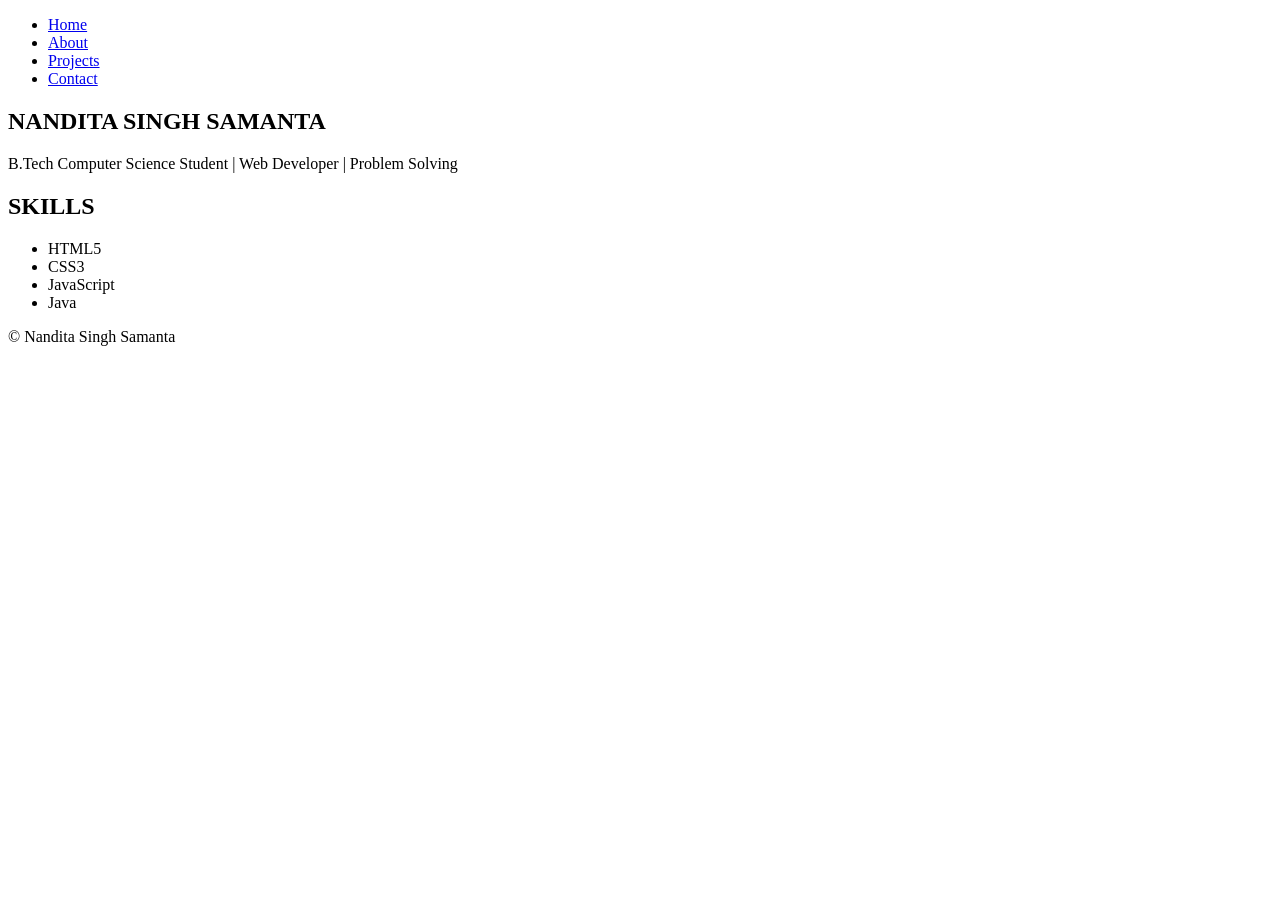
==== index.html @ 30a796a3 "Intial portfolio website" ====
<!DOCTYPE html>
<html lang="en">
<head>
  <meta charset="UTF-8">
  <meta name="viewport" content="width=device-width, initial-scale=1.0">
  <title>Nandita Singh Samanta | Web Developer Portfolio</title>
  <meta name="description"
        content="Personal Portfolio of Nandita Singh Samanta showcasing projects , skills , achievements and contact information">
  <meta name="keywords"
        content="Portfolio , web developer , Frontend Developer , HTML5 , CSS3 , JavaScript">
  <meta name="author"
        content="Nandita Singh Samanta">
  <meta name="robots"
        content="index,follow">   
</head>
<body>
  <header role="banner">
    <nav aria-label="Main Navigation">
      <ul>
        <li><a href="index.html">Home</a></li>
        <li><a href="about.html">About</a></li>
        <li><a href="projects.html">Projects</a></li>
        <li><a href="contact.html">Contact</a></li>
      </ul>
    </nav>
  </header>
  <main>
    <section aria-labelledby="hero-heading">
      <h1 id="hero-heading">NANDITA SINGH SAMANTA</h1>
      <p>B.Tech Computer Science Student | Web Developer | Problem Solving </p>
    </section>
    <section aria-labelledby="Skills-heading">
      <h2 id="Skills-heading">SKILLS</h2>
      <ul>
        <li>HTML5</li>
        <li>CSS3</li>
        <li>JavaScript</li>
        <li>Java</li>
      </ul>
    </section>
  </main>  
  <footer>
    <p>
      &copy; Nandita Singh Samanta
    </p>
  </footer>
</body>
</html>
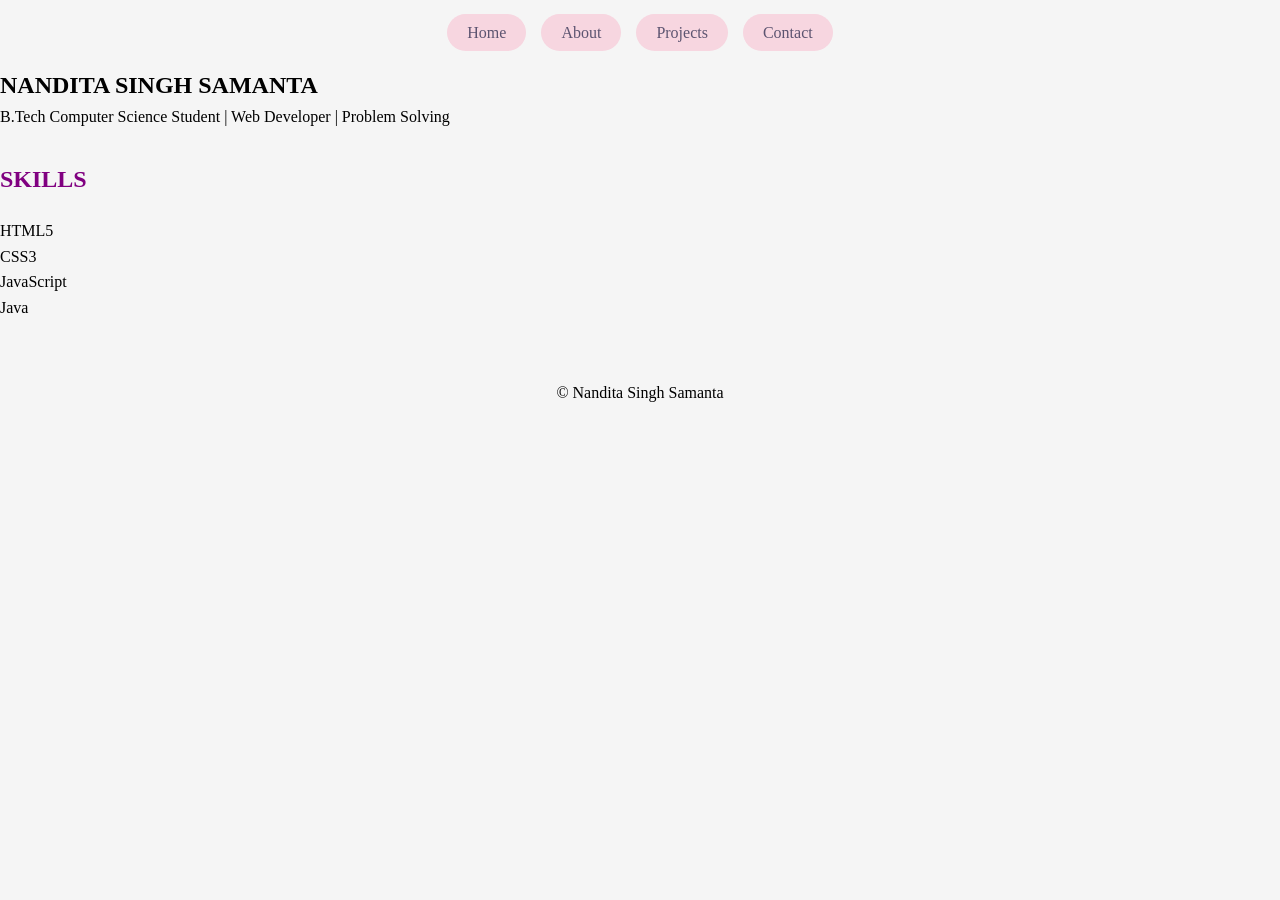
==== commit ba07e345: "Upadated Portfolio Profile" ====
--- a/index.html
+++ b/index.html
@@ -4,6 +4,7 @@
   <meta charset="UTF-8">
   <meta name="viewport" content="width=device-width, initial-scale=1.0">
   <title>Nandita Singh Samanta | Web Developer Portfolio</title>
+  <link rel="stylesheet" href="style.css">
   <meta name="description"
         content="Personal Portfolio of Nandita Singh Samanta showcasing projects , skills , achievements and contact information">
   <meta name="keywords"
@@ -11,16 +12,16 @@
   <meta name="author"
         content="Nandita Singh Samanta">
   <meta name="robots"
-        content="index,follow">   
+        content="index,follow">  
 </head>
-<body>
+<body class="home-page">
   <header role="banner">
     <nav aria-label="Main Navigation">
-      <ul>
-        <li><a href="index.html">Home</a></li>
-        <li><a href="about.html">About</a></li>
-        <li><a href="projects.html">Projects</a></li>
-        <li><a href="contact.html">Contact</a></li>
+      <ul class="nav-links">
+        <li><a href="index.html" class="active">Home</a></li>
+        <li><a href="about.html" class="active">About</a></li>
+        <li><a href="projects.html" class="active">Projects</a></li>
+        <li><a href="contact.html" class="active">Contact</a></li>
       </ul>
     </nav>
   </header>
--- a/style.css
+++ b/style.css
@@ -0,0 +1,204 @@
+*{
+margin:0;
+padding:0;
+box-sizing:border-box;
+}
+
+body{
+font-family:"Times New Roman", serif;
+background-color:#fffafc;
+color:black;
+line-height:1.6;
+}
+
+.home-page{
+    background-color:whitesmoke;
+}
+
+.about-page{
+    background-color:whitesmoke;
+}
+
+.projects-page{
+    background-color:whitesmoke;
+}
+
+.contact-page{
+    background-color:whitesmoke;
+}
+
+header{
+padding:20px;
+text-align:center;
+}
+
+nav{
+display:flex;
+justify-content:center;
+}
+
+.nav-links{
+    display:flex;
+    justify-content:center;
+    align-items:center;
+    gap:15px;
+    list-style:none;
+    padding:0;
+}
+
+.nav-links li{
+    display:inline;
+}
+
+.nav-links a{
+    text-decoration:none;
+    color:#5c5470;
+    background:#f7d6e0;
+    padding:10px 20px;
+    border-radius:30px;
+}
+
+.active{
+background-color:#cdb4db;
+color:white;
+}
+
+.hero{
+text-align:center;
+padding:80px 20px;
+}
+
+.hero h1{
+font-size:42px;
+color:black;
+margin-bottom:15px;
+}
+
+.hero p{
+font-size:20px;
+color:black;
+}
+
+h2{
+text-align:left;
+margin-top:30px;
+margin-bottom:20px;
+color:purple;
+}
+
+.skills{
+display:grid;
+grid-template-columns:repeat(auto-fit,minmax(150px,1fr));
+gap:20px;
+padding:20px 50px;
+}
+
+.skill-card{
+background:#ffe5ec;
+padding:20px;
+border-radius:15px;
+text-align:center;
+}
+
+.projects{
+display:grid;
+grid-template-columns:repeat(auto-fit,minmax(250px,1fr));
+gap:20px;
+padding:20px 50px;
+}
+
+.project-card{
+background:#fde2e4;
+padding:20px;
+border-radius:15px;
+text-align:center;
+}
+
+.about{
+text-align:center;
+max-width:800px;
+margin:auto;
+padding:40px;
+}
+
+.about p{
+font-size:18px;
+margin-top:15px;
+}
+
+.contact-form{
+max-width:500px;
+margin:30px auto;
+display:flex;
+flex-direction:column;
+gap:15px;
+}
+
+.contact-form input,
+.contact-form textarea{
+padding:12px;
+border:1px solid #d8bfd8;
+border-radius:10px;
+font-family:"Times New Roman", serif;
+}
+
+.contact-form button{
+background:#cdb4db;
+color:white;
+border:none;
+padding:12px;
+border-radius:10px;
+cursor:pointer;
+}
+
+.contact-form button:hover 
+
+body{
+    min-height:100vh;
+    display:flex;
+    flex-direction:column;
+}
+
+main{
+    flex:1;
+}
+
+footer{
+    text-align:center;
+    padding:20px;
+}
+footer{
+    display:flex;
+    justify-content:center;
+    align-items:center;
+    text-align:center;
+    width:100%;
+    padding:20px;
+    margin-top:40px;
+}
+footer p{
+    margin:0;
+    width:100%;
+    text-align:center;
+}
+@media(max-width:768px){
+
+.nav-links{
+    flex-wrap:wrap;
+    justify-content:center;
+}
+
+.hero h1{
+    font-size:30px;
+}
+
+.hero p{
+    font-size:18px;
+}
+
+.skills,
+.projects{
+    padding:20px;
+}
+
+}
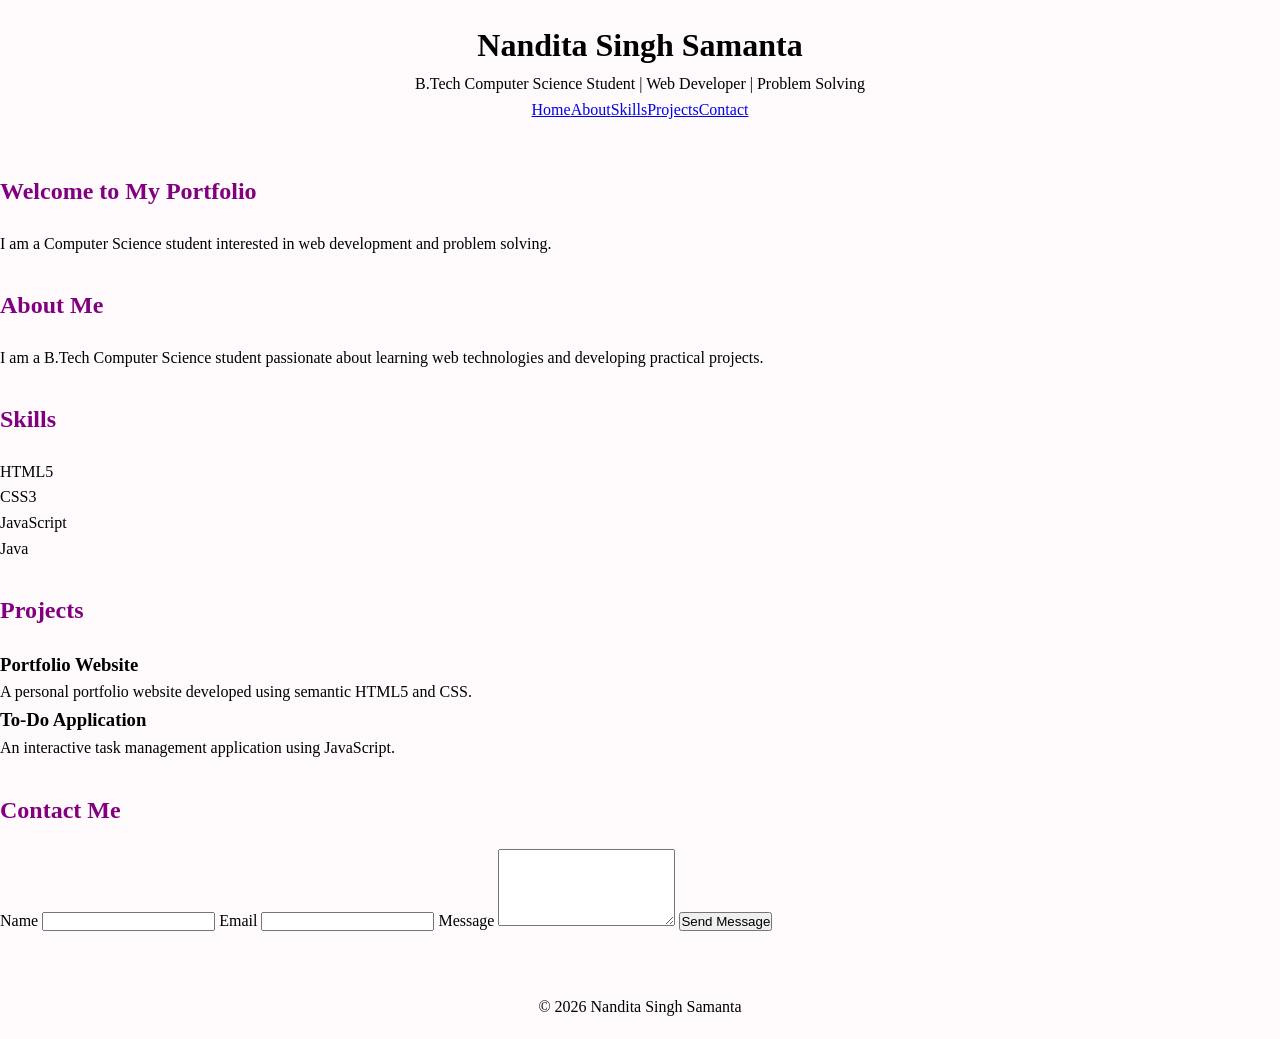
==== commit 81debd8f: "Index.html Updated the HTML structure and content for the portfolio page, including new sections for" ====
--- a/index.html
+++ b/index.html
@@ -1,49 +1,150 @@
 <!DOCTYPE html>
 <html lang="en">
 <head>
-  <meta charset="UTF-8">
-  <meta name="viewport" content="width=device-width, initial-scale=1.0">
-  <title>Nandita Singh Samanta | Web Developer Portfolio</title>
-  <link rel="stylesheet" href="style.css">
-  <meta name="description"
-        content="Personal Portfolio of Nandita Singh Samanta showcasing projects , skills , achievements and contact information">
-  <meta name="keywords"
-        content="Portfolio , web developer , Frontend Developer , HTML5 , CSS3 , JavaScript">
-  <meta name="author"
-        content="Nandita Singh Samanta">
-  <meta name="robots"
-        content="index,follow">  
+    <meta charset="UTF-8">
+
+    <meta name="viewport" content="width=device-width, initial-scale=1.0">
+
+    <meta name="description"
+          content="Personal portfolio of Nandita Singh Samanta, a B.Tech Computer Science student and web developer.">
+
+    <title>Nandita Singh Samanta | Portfolio</title>
+
+    <link rel="stylesheet" href="style.css">
 </head>
-<body class="home-page">
-  <header role="banner">
-    <nav aria-label="Main Navigation">
-      <ul class="nav-links">
-        <li><a href="index.html" class="active">Home</a></li>
-        <li><a href="about.html" class="active">About</a></li>
-        <li><a href="projects.html" class="active">Projects</a></li>
-        <li><a href="contact.html" class="active">Contact</a></li>
-      </ul>
-    </nav>
-  </header>
-  <main>
-    <section aria-labelledby="hero-heading">
-      <h1 id="hero-heading">NANDITA SINGH SAMANTA</h1>
-      <p>B.Tech Computer Science Student | Web Developer | Problem Solving </p>
-    </section>
-    <section aria-labelledby="Skills-heading">
-      <h2 id="Skills-heading">SKILLS</h2>
-      <ul>
-        <li>HTML5</li>
-        <li>CSS3</li>
-        <li>JavaScript</li>
-        <li>Java</li>
-      </ul>
-    </section>
-  </main>  
-  <footer>
-    <p>
-      &copy; Nandita Singh Samanta
-    </p>
-  </footer>
+
+<body>
+
+    <!-- Header -->
+    <header>
+        <h1>Nandita Singh Samanta</h1>
+
+        <p>
+            B.Tech Computer Science Student |
+            Web Developer |
+            Problem Solving
+        </p>
+
+        <!-- Navigation -->
+        <nav aria-label="Main Navigation">
+            <a href="#home">Home</a>
+            <a href="#about">About</a>
+            <a href="#skills">Skills</a>
+            <a href="#projects">Projects</a>
+            <a href="#contact">Contact</a>
+        </nav>
+    </header>
+
+
+    <!-- Main Content -->
+    <main>
+
+        <!-- Home -->
+        <section id="home" aria-labelledby="home-heading">
+            <h2 id="home-heading">Welcome to My Portfolio</h2>
+
+            <p>
+                I am a Computer Science student interested in
+                web development and problem solving.
+            </p>
+        </section>
+
+
+        <!-- About -->
+        <section id="about" aria-labelledby="about-heading">
+            <h2 id="about-heading">About Me</h2>
+
+            <p>
+                I am a B.Tech Computer Science student passionate
+                about learning web technologies and developing
+                practical projects.
+            </p>
+        </section>
+
+
+        <!-- Skills -->
+        <section id="skills" aria-labelledby="skills-heading">
+            <h2 id="skills-heading">Skills</h2>
+
+            <ul>
+                <li>HTML5</li>
+                <li>CSS3</li>
+                <li>JavaScript</li>
+                <li>Java</li>
+            </ul>
+        </section>
+
+
+        <!-- Projects -->
+        <section id="projects" aria-labelledby="projects-heading">
+            <h2 id="projects-heading">Projects</h2>
+
+            <article>
+                <h3>Portfolio Website</h3>
+
+                <p>
+                    A personal portfolio website developed using
+                    semantic HTML5 and CSS.
+                </p>
+            </article>
+
+            <article>
+                <h3>To-Do Application</h3>
+
+                <p>
+                    An interactive task management application
+                    using JavaScript.
+                </p>
+            </article>
+        </section>
+
+
+        <!-- Contact -->
+        <section id="contact" aria-labelledby="contact-heading">
+
+            <h2 id="contact-heading">Contact Me</h2>
+
+            <form>
+
+                <label for="name">Name</label>
+                <input
+                    type="text"
+                    id="name"
+                    name="name"
+                    required
+                >
+
+                <label for="email">Email</label>
+                <input
+                    type="email"
+                    id="email"
+                    name="email"
+                    required
+                >
+
+                <label for="message">Message</label>
+                <textarea
+                    id="message"
+                    name="message"
+                    rows="5"
+                    required
+                ></textarea>
+
+                <button type="submit">
+                    Send Message
+                </button>
+
+            </form>
+
+        </section>
+
+    </main>
+
+
+    <!-- Footer -->
+    <footer>
+        <p>&copy; 2026 Nandita Singh Samanta</p>
+    </footer>
+
 </body>
-</html>+</html>
